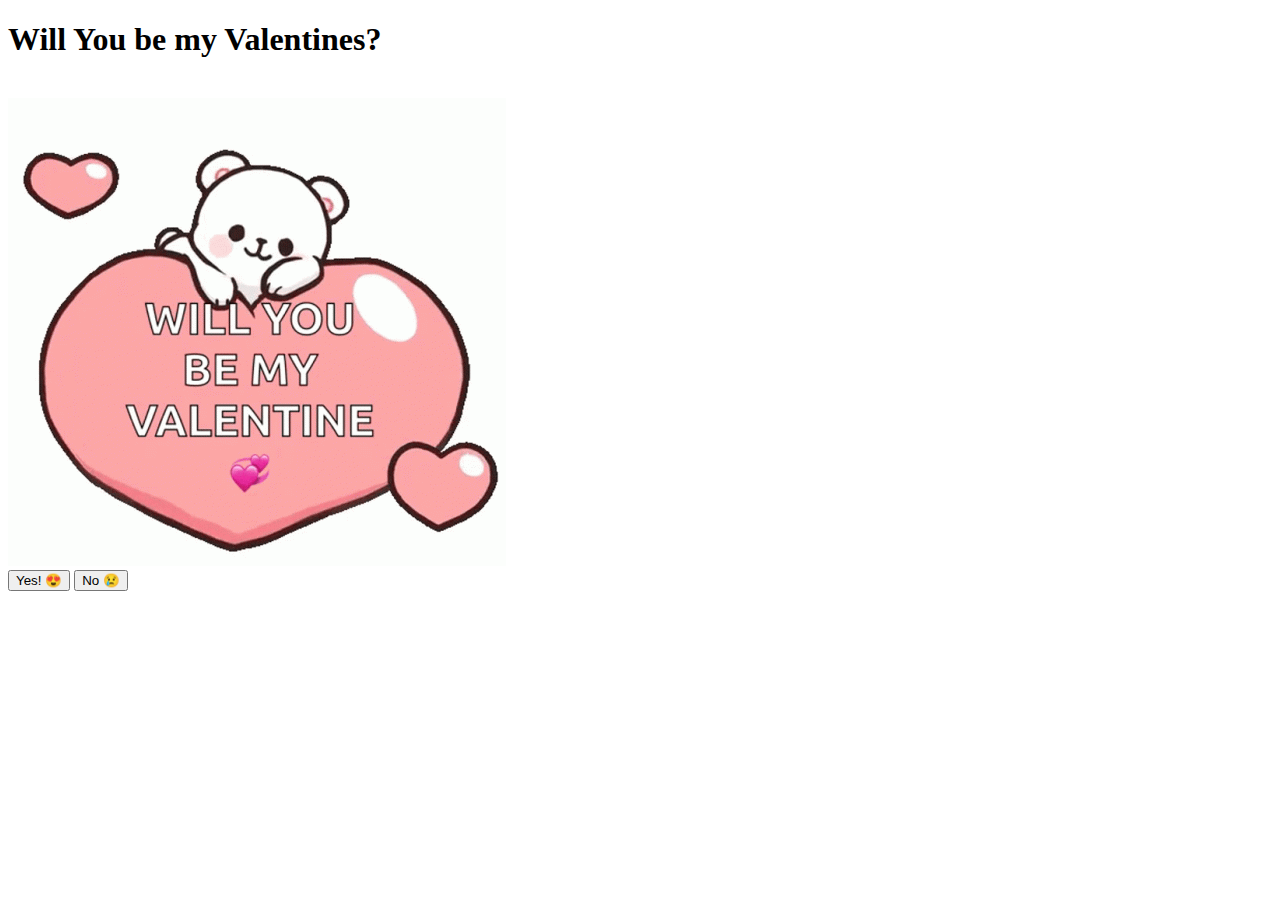
==== index.html @ 91b39ea2 "simple body with text" ====
<!DOCTYPE html>
<html lang="en">
<meta charset="UTF-8">
<title>
Happy Valentines
</title>
<meta name="viewport" content="width=device-width,initial-scale=1">
<link rel="stylesheet" href="">
<script src=""></script>
</html>
<body>
    <h1>Will You be my Valentines?</h1>
    <br>
    <img src="milk-and-mocha-love.gif" alt="Valentines image">
    <br>
    <button type="button">Yes! &#128525</button>
    <button type="button">No &#128546</button>
</body>
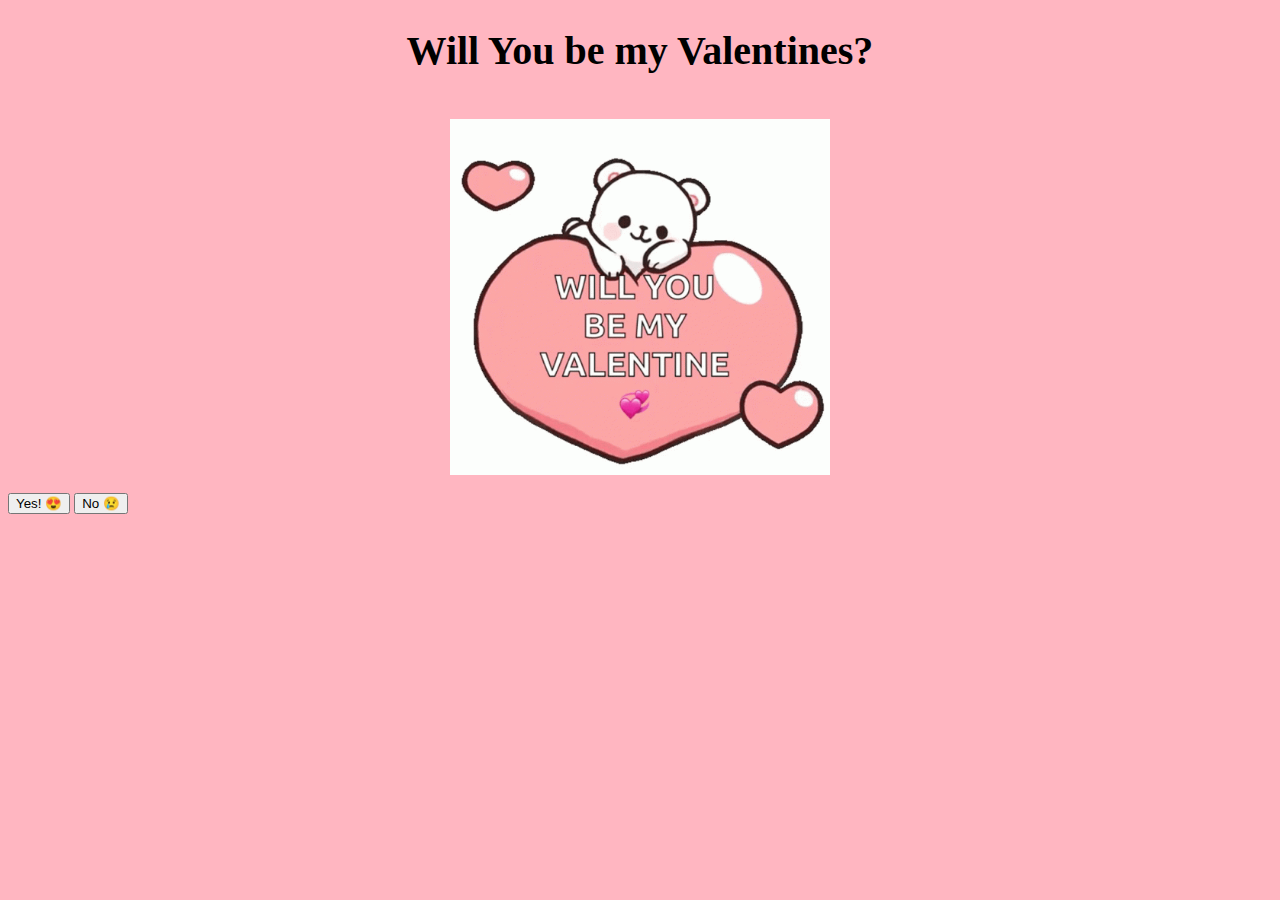
==== commit 30b881ac: "Centering the header and the image" ====
--- a/index.html
+++ b/index.html
@@ -1,18 +1,18 @@
 <!DOCTYPE html>
 <html lang="en">
-<meta charset="UTF-8">
+    <meta charset="UTF-8">
 <title>
 Happy Valentines
 </title>
 <meta name="viewport" content="width=device-width,initial-scale=1">
-<link rel="stylesheet" href="">
-<script src=""></script>
+<link rel="stylesheet" href="style.css">
+<script src="script.js"></script>
 </html>
 <body>
     <h1>Will You be my Valentines?</h1>
     <br>
     <img src="milk-and-mocha-love.gif" alt="Valentines image">
     <br>
-    <button type="button">Yes! &#128525</button>
-    <button type="button">No &#128546</button>
+    <button onclick="location.href='yesPage.html'" class="button1">Yes! &#128525</button>
+    <button type="button" class="button2">No &#128546</button>
 </body>--- a/style.css
+++ b/style.css
@@ -0,0 +1,16 @@
+body{
+    background-color: lightpink;
+}
+
+h1{
+    position: relative;
+    text-align: center;
+    font-size: 40px;
+}
+
+img{
+    display: block;
+    margin-left: auto;
+    margin-right:auto;
+    width: 30%;
+}
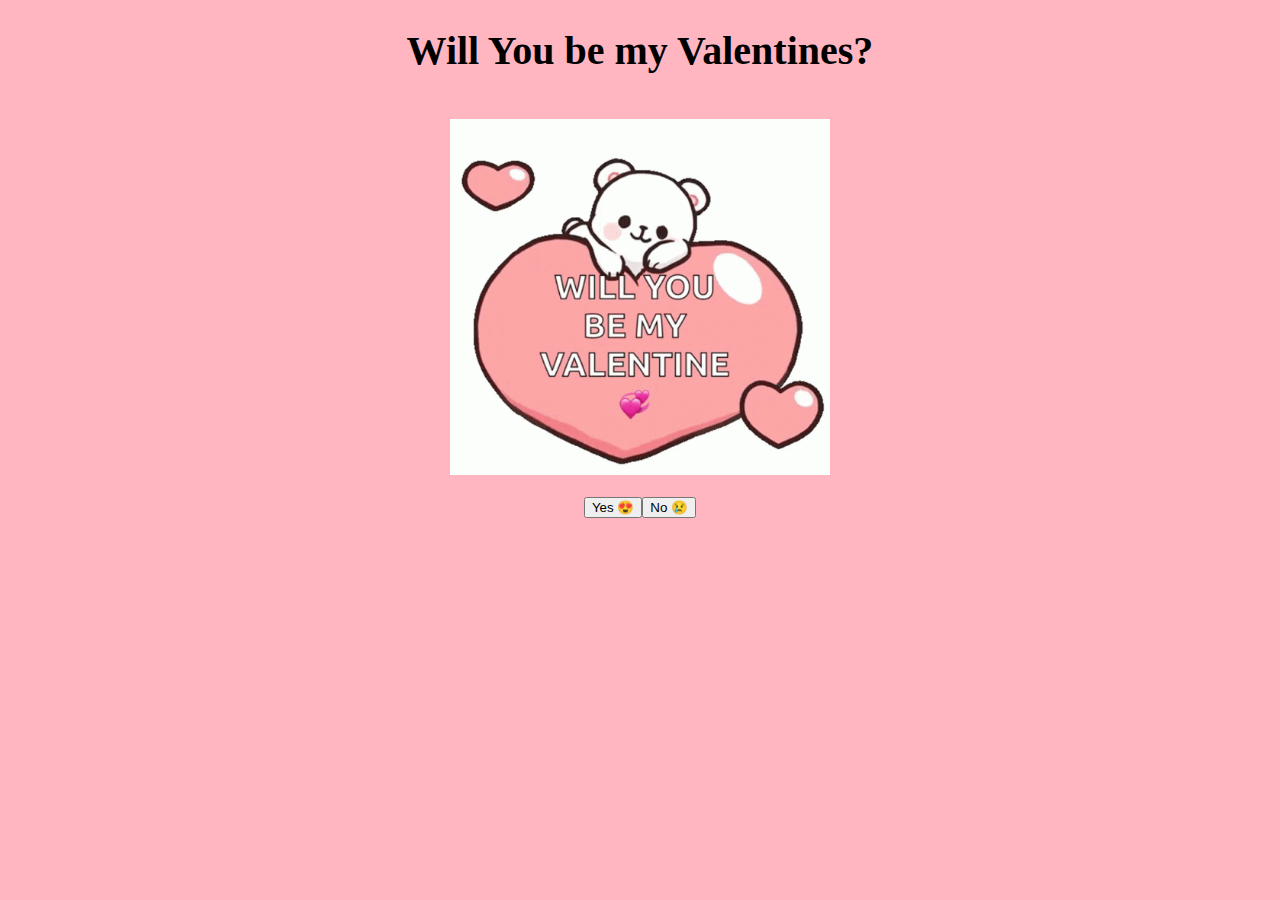
==== commit 7a792f03: "script to move the no button around" ====
--- a/index.html
+++ b/index.html
@@ -13,6 +13,8 @@
     <br>
     <img src="milk-and-mocha-love.gif" alt="Valentines image">
     <br>
-    <button onclick="location.href='yesPage.html'" class="button1">Yes! &#128525</button>
-    <button type="button" class="button2">No &#128546</button>
+    <div class="container">
+        <button onclick="location.href='yesPage.html'" class="button1">Yes &#128525</button>
+        <button type="button" class="button2" id="movingbutton">No &#128546</button>
+    </div>
 </body>--- a/style.css
+++ b/style.css
@@ -14,3 +14,12 @@
     margin-right:auto;
     width: 30%;
 }
+
+.container{
+    display: flex;
+    margin-left: auto;
+    margin-right: auto;
+    justify-content: center;
+    align-items: center;
+    height: 30px
+}
